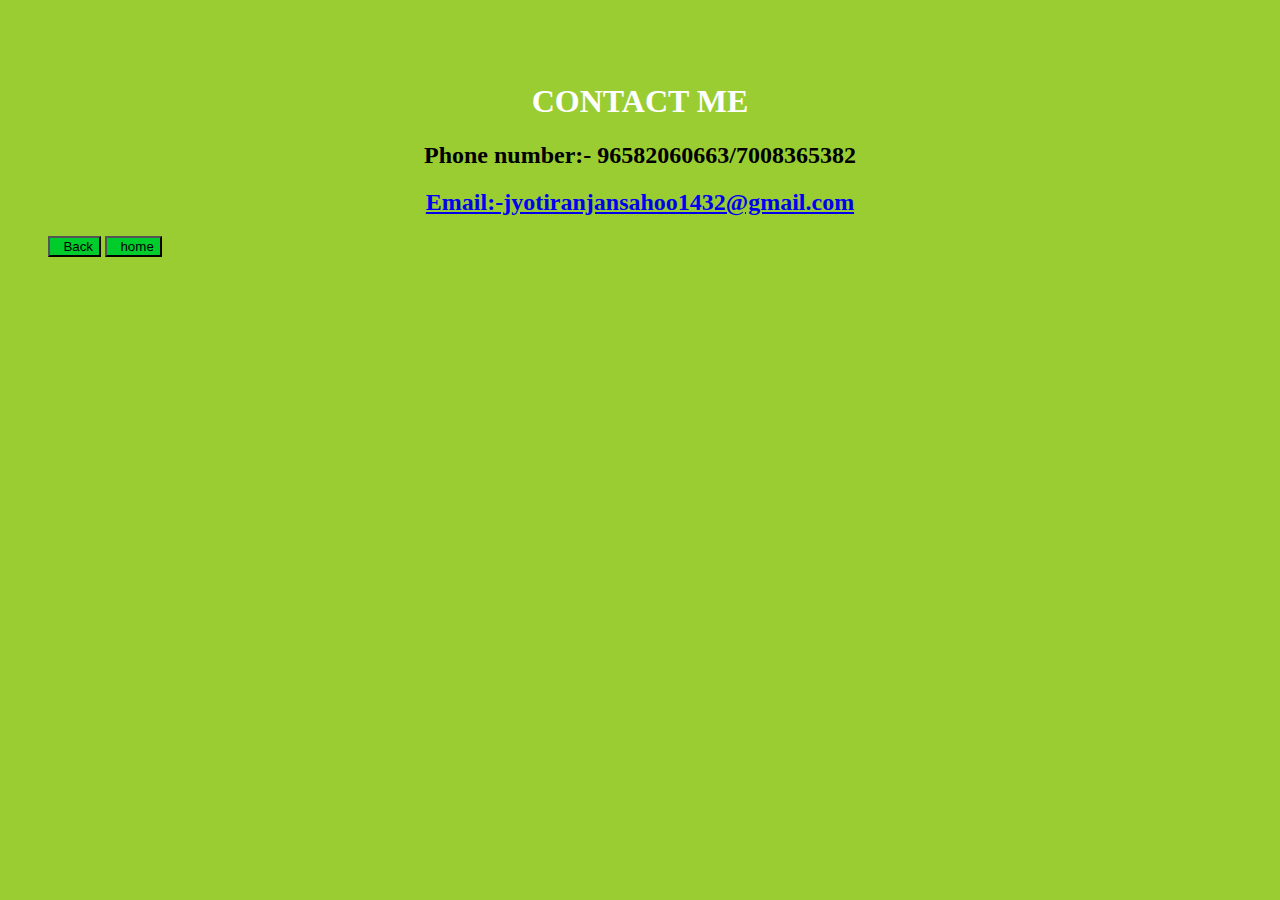
==== contact.html @ 084c789e "Add files via upload" ====
<!DOCTYPE html>
<html lang="en">
<head>
    <meta charset="UTF-8">
    <meta http-equiv="X-UA-Compatible" content="IE=edge">
    <meta name="viewport" content="width=device-width, initial-scale=1.0">
    <title>portfollio</title>
    <link rel="stylesheet"type="text/css"href="style1.css"/>
    </head>
      
<body style="background-color: yellowgreen ;background-size: cover; background-repeat: no-repeat;"><br><br><br>
    <h1 style="color:white;text-align: center;">CONTACT ME</h1>
    <h2 style="color:black;text-align: center;">Phone number:- 96582060663/7008365382</h2>
    <h2 style="color:black;text-align: center;"><a href="jyotiranjansahoo1432@gmail.com">Email:-jyotiranjansahoo1432@gmail.com</a></h2>
    <div class="prince" ><nav>
        <ul>
        <a href="project.html"><button style="background-color: rgb(0, 205, 44);">&nbsp Back</button></a>
           <a href="contact.html"><button style="background-color:rgb(0, 205, 44);"> &nbsp home</button></a>
           </ul></nav></div>
</body>
</html>
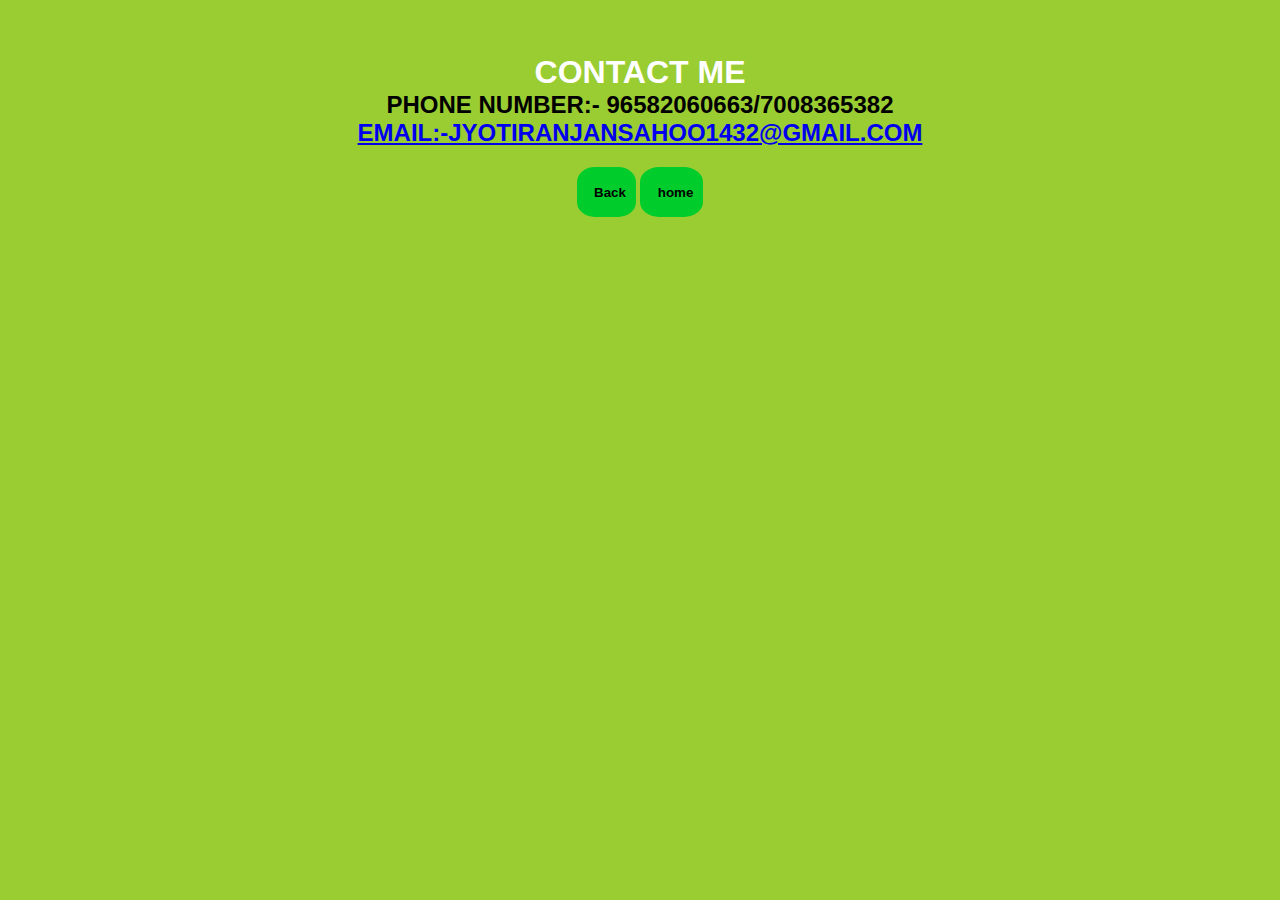
==== commit 16fe3477: "Update contact.html" ====
--- a/contact.html
+++ b/contact.html
@@ -15,7 +15,7 @@
     <div class="prince" ><nav>
         <ul>
         <a href="project.html"><button style="background-color: rgb(0, 205, 44);">&nbsp Back</button></a>
-           <a href="contact.html"><button style="background-color:rgb(0, 205, 44);"> &nbsp home</button></a>
+           <a href="index.html"><button style="background-color:rgb(0, 205, 44);"> &nbsp home</button></a>
            </ul></nav></div>
 </body>
-</html>+</html>
--- a/style1.css
+++ b/style1.css
@@ -0,0 +1,167 @@
+.g1{
+    display: block;
+    margin: left 0;;
+    margin-right:auto;
+    border-radius:100%;
+    border-style:ridge;
+    color: blue;
+}
+.g2{
+    display: block;
+    margin-right:auto;
+    margin-left: auto;
+    border-radius:  100%;
+    height: 200px;
+    width: 200px;
+
+}
+nav{
+    display: flex;
+    width: 84;
+    margin: auto;
+    padding: 20px;
+    justify-content: space-around;
+    align-items: center;
+   
+}
+.prince button
+{
+    padding: 10px 10px;
+    border: none;
+    background-color: rgb(97, 97, 211);
+    font-weight: sans-serif;
+    font-weight:bolder;
+    border-radius: 30%;
+    height: 35px;
+    height: 50px;
+
+}
+
+div{
+    margin-left: auto;
+    margin-right: aoto;
+}
+ p
+{
+    padding:0px;
+    margin: 1px;
+    align-items:center;
+}
+.e1{
+    display: flex;
+    width: 84;
+    margin: auto;
+    padding: 20px;
+    justify-content: space-around;
+    align-items: center;
+    margin-left: auto;
+    margin-right: auto;
+}
+body{
+    background-color: aqua;
+}
+.c{
+    display: block;
+    
+    margin-left: auto;
+    margin-right: auto;
+    border-radius: 78%;
+    
+}
+.ty c1{
+    margin-top: 50%;
+    background-color: rgb(183, 0, 255);
+}
+.div jg{
+    background-color: rgb(68, 0, 255);
+
+}
+*{
+    font-family: Gill Sans,  sans-serif;
+    list-style-type: none;
+    padding: 0;
+    margin: 0;
+
+}
+body{
+    background: rgb(140, 233, 54);
+    text-transform: uppercase;
+
+}
+h1{
+    text-align:center ;
+}
+.skill{
+    width: 500px;
+    margin: 60px auto;
+    color: #fff;
+    padding: 20px;
+    box-shadow: 0 14px 28px rgba(0, 0, 0, 0.25),0 10px 10px rgba(0, 0, 0, 1.0);
+}
+.skill li{
+    margin: 20px 0;
+    padding: 10px;
+}
+.bar{
+    background: #353b48;
+    display: block;
+    height: 20px;
+    border: 1px solid rgba(0, 0, 0, 0.3);
+    border: 10px;
+    overflow: hidden;
+    box-shadow: 0 1px 3px rgba(0, 0, 0, 0.12),0 1px 2px rgba(0, 0, 0, 0.24);
+    transition: all 0.3s cubic-bezier(.25,.8,.25.1);
+}
+.bar:hover{
+    box-shadow: 0 14px 28px rgba(0, 0, 0, 0.25),0 10px 10px rgba(0, 0, 0, 0.27) ;
+}
+.bar span{
+    height:20px;
+    float:left;
+    background: linear-gradient(135deg,rgba(236,0,140,1)0%,rgba(252,103,103,1)100%);
+}
+.java{
+    width: 70%;
+    animation: java 3s;
+}
+.mysql{
+    width: 92%;
+    animation: mysql 3s;
+}
+.jdbc{
+    width: 80%;
+    animation: jdbc 3s;
+}
+.html{
+    width: 90%;
+    animation: html 3s;
+}
+.css{
+    width: 75%;
+    animation: css 3s;
+}
+.bootstrap{
+    width: 50%;
+    animation: bootstrap 3s;
+}
+.gm{
+    display: block;
+    width:50px;
+    height: 50px;
+margin-left: 412px;
+margin: right 60px;;
+border-bottom: #353b48;
+    
+}
+.c13{
+    margin: left 420px; ;
+}
+.dd1{
+    display: block;
+    margin-left: 200px;
+    margin-right: 100px;
+    border-radius: 100%;
+    image-shadow: 0 1px 3px rgba(0, 0, 0, 0.12),0 1px 2px rgba(0, 0, 0, 0.24);
+    image-resolution: 100px;
+    transition: all 0.3s cubic-bezier(.25,.8,.25.1);
+}
